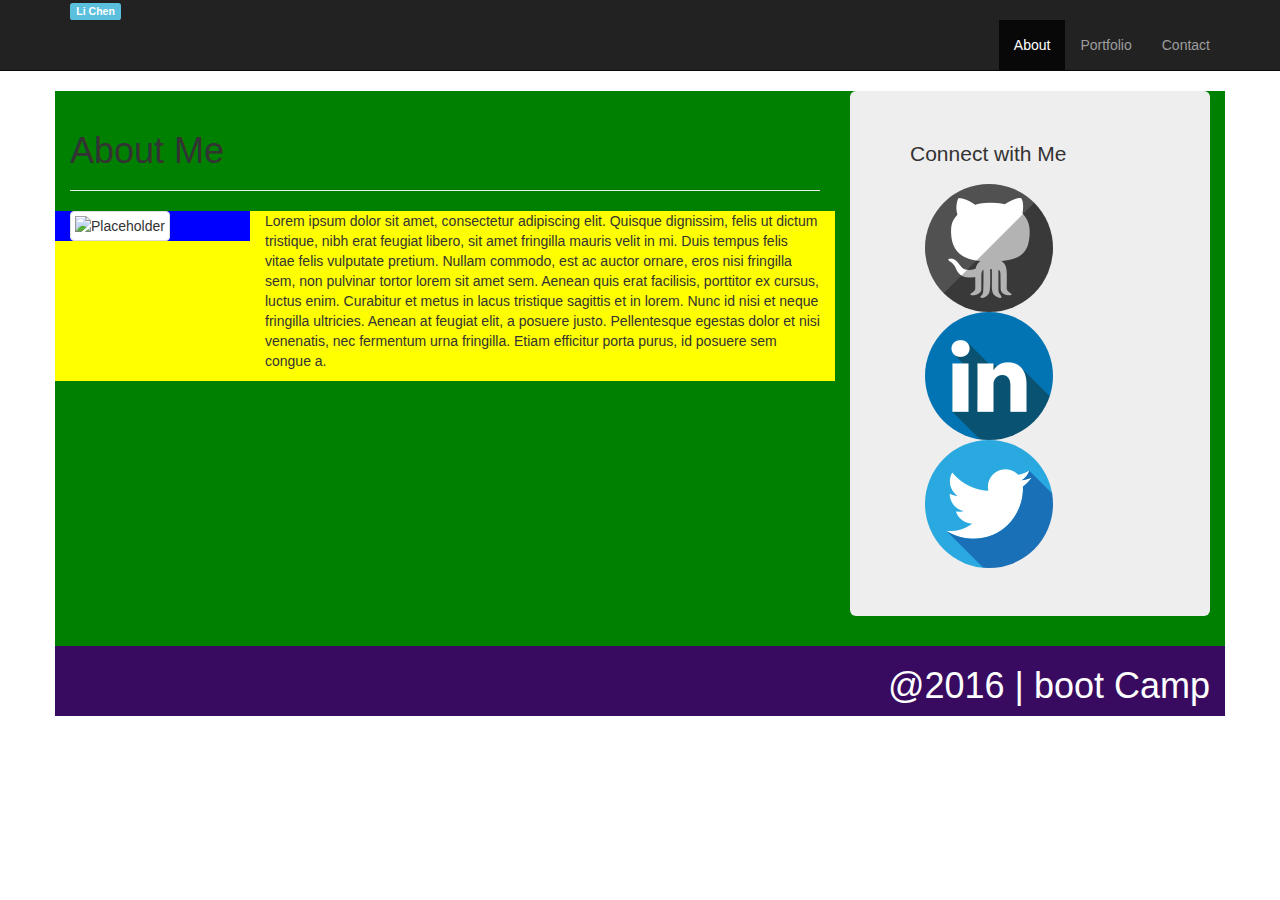
==== index.html @ 93d74504 "updated homework" ====
<!DOCTYPE html>
<html>
<head>
<meta charset="utf-8">
<link rel="stylesheet" type="text/css" href="https://maxcdn.bootstrapcdn.com/bootstrap/3.3.7/css/bootstrap.min.css">
<meta name="viewport" content="width=device-width, initial-scale=1">
	<title>about me</title>
</head >


<body>


	

<div class="navbar navbar-inverse navbar-static-top">
	<div class="container">
		<span class="label label-info">Li Chen</span>
		<button class ="navbar-toggle" data-toggle="collapse" data-target=".navHeaderCollapse">
		<span class="icon-bar"></span>
		<span class="icon-bar"></span>
		<span class="icon-bar"></span>
		</button>
		<div class="collapse navbar-collapse navHeaderCollapse">

			<ul class="nav navbar-nav navbar-right">
				<li class="active"><a href="index.html">About</a></li>
        <li><a href="portfolio.html">Portfolio</a></li>
        <li><a href="contact.htm">Contact</a></li>
			</ul>
		</div>
	</div>
</div>
		


</div>
</div>

 <div class="container">
    <div class="row"  style="background-color: green">
      <div class="col-md-8">
        <div class="page-header" >
          <h1>About Me</h1>
        </div>
        <div class="row"  style="background-color: yellow">
          <div class="col-md-3" style="background-color: blue">
            <img src="http://placehold.it/150x150" alt="Placeholder" class="img-thumbnail">
          </div>
          <div class="col-md-9" >
            <p>
              Lorem ipsum dolor sit amet, consectetur adipiscing elit. Quisque dignissim, felis ut dictum tristique, nibh erat feugiat libero, sit amet fringilla mauris velit in mi. Duis tempus felis vitae felis vulputate pretium. Nullam commodo, est ac auctor ornare,
              eros nisi fringilla sem, non pulvinar tortor lorem sit amet sem. Aenean quis erat facilisis, porttitor ex cursus, luctus enim. Curabitur et metus in lacus tristique sagittis et in lorem. Nunc id nisi et neque fringilla ultricies. Aenean
              at feugiat elit, a posuere justo. Pellentesque egestas dolor et nisi venenatis, nec fermentum urna fringilla. Etiam efficitur porta purus, id posuere sem congue a.
            </p>
          </div>
        </div>
      </div>

      <div class="col-md-4">
        <div class="jumbotron"> 
        	<p> Connect with Me </p>
        	
<div class="container">
<img src="assets/images/github.png" alt="..." class="img-circle">
<img src="assets/images/linkedin.png" alt="..." class="img-circle">
<img src="assets/images/twitter.png" alt="..." class="img-circle">
</div>
        </div>
      </div>
    </div>
  </div>


			
</div>
<footer>
<div class="container">
	<div class="row" style="text-align: right; background-color: #380B61; color: white">
			<div class="col-lg-12"  >
			<h1>@2016 | boot Camp  </h1>
</div>
	</div>
</footer>	

 <!-- jQuery CDN -->
  <script src="https://ajax.googleapis.com/ajax/libs/jquery/1.11.3/jquery.min.js"></script>

  <!-- Bootstrap JavaScript CDN -->
  <script src="https://maxcdn.bootstrapcdn.com/bootstrap/3.3.7/js/bootstrap.min.js"></script>
</body>
</html>
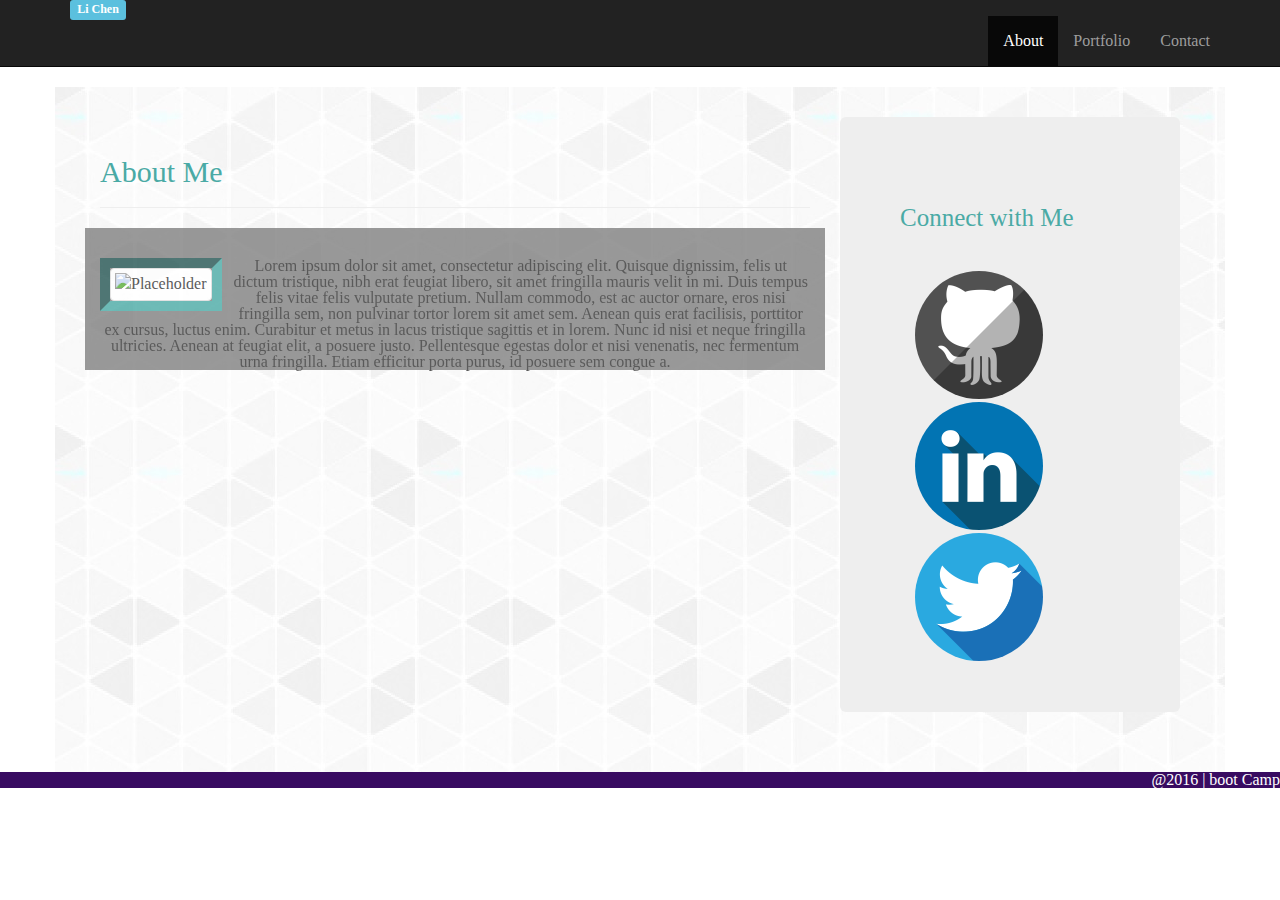
==== commit 33dcc8be: "updated" ====
--- a/index.html
+++ b/index.html
@@ -3,14 +3,14 @@
 <head>
 <meta charset="utf-8">
 <link rel="stylesheet" type="text/css" href="https://maxcdn.bootstrapcdn.com/bootstrap/3.3.7/css/bootstrap.min.css">
+   <link rel="stylesheet" href="assets/css/reset.css"> 
+ <link rel="stylesheet" type="text/css" href="assets/css/style.css">
 <meta name="viewport" content="width=device-width, initial-scale=1">
 	<title>about me</title>
 </head >
 
 
 <body>
-
-
 	
 
 <div class="navbar navbar-inverse navbar-static-top">
@@ -38,16 +38,21 @@
 </div>
 
  <div class="container">
-    <div class="row"  style="background-color: green">
+ <!--main row-->
+    <div id="mainrow" class="row" >
+    <!--col 1 in the main row that will take up 8 colmn-->
       <div class="col-md-8">
-        <div class="page-header" >
-          <h1>About Me</h1>
+        <div id="aboutme" class="page-header" >
+
+          <h1 >About Me</h1>
         </div>
-        <div class="row"  style="background-color: yellow">
-          <div class="col-md-3" style="background-color: blue">
-            <img src="http://placehold.it/150x150" alt="Placeholder" class="img-thumbnail">
-          </div>
-          <div class="col-md-9" >
+        <!--subrow within the colmn-->
+        <div class="row" >
+        <!--subrow with only one col of 9 -->
+          <div id="subrowcoln" class="col-md-12" >
+            <div id="myimage">
+              <img src="http://placehold.it/150x150" alt="Placeholder" class="img-thumbnail">
+            </div>
             <p>
               Lorem ipsum dolor sit amet, consectetur adipiscing elit. Quisque dignissim, felis ut dictum tristique, nibh erat feugiat libero, sit amet fringilla mauris velit in mi. Duis tempus felis vitae felis vulputate pretium. Nullam commodo, est ac auctor ornare,
               eros nisi fringilla sem, non pulvinar tortor lorem sit amet sem. Aenean quis erat facilisis, porttitor ex cursus, luctus enim. Curabitur et metus in lacus tristique sagittis et in lorem. Nunc id nisi et neque fringilla ultricies. Aenean
@@ -56,30 +61,30 @@
           </div>
         </div>
       </div>
-
+<!--col 2 in the main row that will take up 4 colmn-->
       <div class="col-md-4">
         <div class="jumbotron"> 
-        	<p> Connect with Me </p>
+        	 <div id="connect" class="page-header" >
+              <h2 >Connect with Me</h2>
+            </div>
         	
-<div class="container">
-<img src="assets/images/github.png" alt="..." class="img-circle">
-<img src="assets/images/linkedin.png" alt="..." class="img-circle">
-<img src="assets/images/twitter.png" alt="..." class="img-circle">
-</div>
+          <div class="container">
+            <img src="assets/images/github.png" alt="..." class="img-circle">
+            <img src="assets/images/linkedin.png" alt="..." class="img-circle">
+            <img src="assets/images/twitter.png" alt="..." class="img-circle">
+          </div>
         </div>
       </div>
     </div>
   </div>
+</div>
 
 
-			
-</div>
 <footer>
-<div class="container">
-	<div class="row" style="text-align: right; background-color: #380B61; color: white">
+ 
+	 <div class="row" style="text-align: right; background-color: #380B61; color: white">
 			<div class="col-lg-12"  >
-			<h1>@2016 | boot Camp  </h1>
-</div>
+			<h1>@2016 | boot Camp  </h1> 
 	</div>
 </footer>	
 
--- a/assets/css/style.css
+++ b/assets/css/style.css
@@ -0,0 +1,48 @@
+#mainrow{
+	background-image: url("../images/backgroundimage.jpg");
+	padding:30px;
+}
+
+#aboutme{
+	color:#4aaaa5;
+	font-size: 30px;
+	padding-bottom: 20px;
+
+}
+
+#subrowcoln{
+	text-align: center;
+	background-color:gray;
+	opacity: .8;
+	padding-top: 30px;
+
+
+
+}
+
+#myimage{
+	float:left;
+	margin-right:10px;
+	margin-bottom: 10px;
+	border:10px inset #4aaaa5;	
+	padding-top: 0;
+}
+.col-md-9{
+	margin-left: 30px;
+	padding:20px;
+	height:400px;
+}
+
+
+
+#connect{
+	color:#4aaaa5;
+	font-size: 25px;
+	padding-bottom: 20px;
+
+}
+
+.icon{
+	 width: 30px;
+	 height: 30px;
+}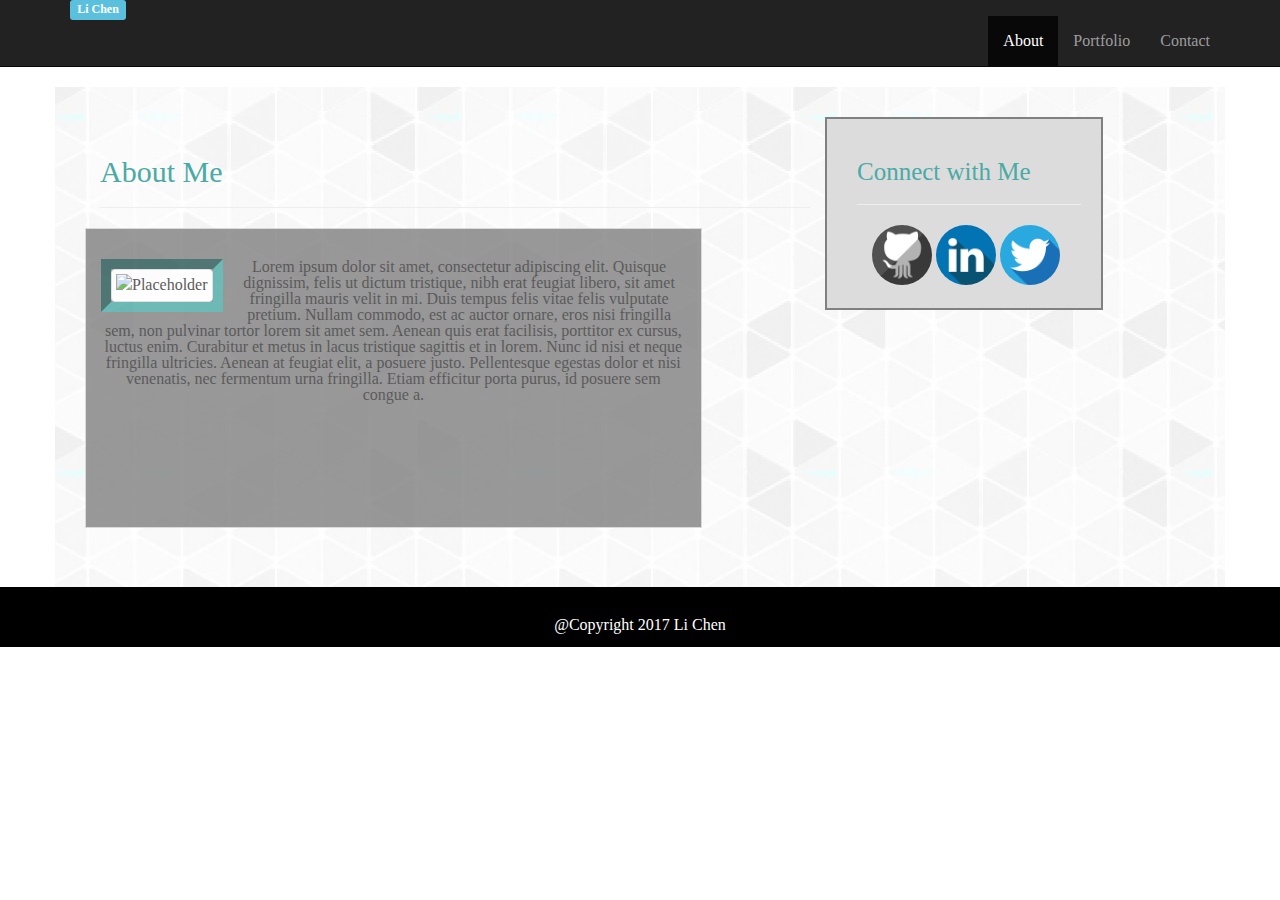
==== commit 2f6773e0: "updated" ====
--- a/index.html
+++ b/index.html
@@ -49,7 +49,7 @@
         <!--subrow within the colmn-->
         <div class="row" >
         <!--subrow with only one col of 9 -->
-          <div id="subrowcoln" class="col-md-12" >
+          <div id="subrowcoln" class="col-md-10" >
             <div id="myimage">
               <img src="http://placehold.it/150x150" alt="Placeholder" class="img-thumbnail">
             </div>
@@ -62,18 +62,17 @@
         </div>
       </div>
 <!--col 2 in the main row that will take up 4 colmn-->
-      <div class="col-md-4">
-        <div class="jumbotron"> 
+      <div class="col-md-3">
         	 <div id="connect" class="page-header" >
-              <h2 >Connect with Me</h2>
+              <h1 >Connect with Me</h1>
             </div>
         	
           <div class="container">
-            <img src="assets/images/github.png" alt="..." class="img-circle">
-            <img src="assets/images/linkedin.png" alt="..." class="img-circle">
-            <img src="assets/images/twitter.png" alt="..." class="img-circle">
+            <img  src="assets/images/github.png" alt="..." class="img-circle" width="60px" height="60px">
+            <img src="assets/images/linkedin.png" alt="..." class="img-circle" width="60px" height="60px">
+            <img  src="assets/images/twitter.png" alt="..." class="img-circle" width="60px" height="60px">
           </div>
-        </div>
+
       </div>
     </div>
   </div>
@@ -82,9 +81,9 @@
 
 <footer>
  
-	 <div class="row" style="text-align: right; background-color: #380B61; color: white">
+	 <div class="row" >
 			<div class="col-lg-12"  >
-			<h1>@2016 | boot Camp  </h1> 
+			<h1>@Copyright 2017 Li Chen</h1> 
 	</div>
 </footer>	
 
--- a/assets/css/style.css
+++ b/assets/css/style.css
@@ -1,6 +1,7 @@
 #mainrow{
 	background-image: url("../images/backgroundimage.jpg");
 	padding:30px;
+	height: 500px;
 }
 
 #aboutme{
@@ -9,12 +10,14 @@
 	padding-bottom: 20px;
 
 }
-
+/* subrowcoln is text/image box under the about me*/
 #subrowcoln{
 	text-align: center;
-	background-color:gray;
+	background-color: gray;
 	opacity: .8;
 	padding-top: 30px;
+	height: 300px;
+	border: 1px solid lightgray;
 
 
 
@@ -27,13 +30,23 @@
 	border:10px inset #4aaaa5;	
 	padding-top: 0;
 }
-.col-md-9{
-	margin-left: 30px;
-	padding:20px;
-	height:400px;
+
+
+
+/* col with three icon*/
+
+.col-md-3{
+	background-color: #DCDCDC;
+	padding-right:20px;
+	padding-left:30px;
+	padding-bottom: 20px;
+	
+	border: 2px solid gray;
+
+
 }
 
-
+/* connect with me styling*/
 
 #connect{
 	color:#4aaaa5;
@@ -42,7 +55,10 @@
 
 }
 
-.icon{
-	 width: 30px;
-	 height: 30px;
+footer{
+	background-color: black;
+	color: white;
+	height: 60px;
+	text-align: center;
+	padding: 30px;
 }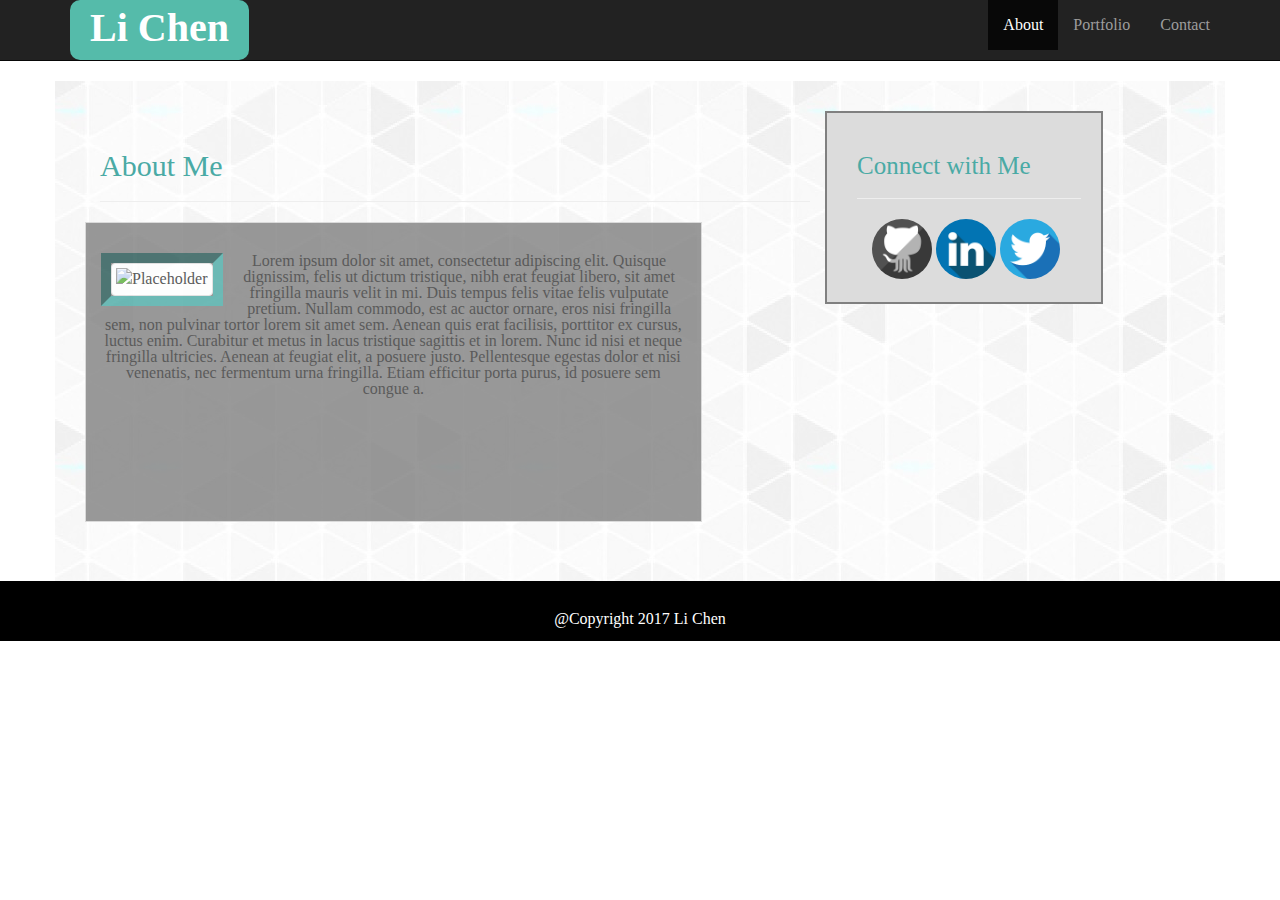
==== commit 6ebd9408: "updated" ====
--- a/index.html
+++ b/index.html
@@ -15,7 +15,9 @@
 
 <div class="navbar navbar-inverse navbar-static-top">
 	<div class="container">
-		<span class="label label-info">Li Chen</span>
+		<div class="label" >
+      <h1>Li Chen</h1>
+    </div>
 		<button class ="navbar-toggle" data-toggle="collapse" data-target=".navHeaderCollapse">
 		<span class="icon-bar"></span>
 		<span class="icon-bar"></span>
@@ -26,7 +28,7 @@
 			<ul class="nav navbar-nav navbar-right">
 				<li class="active"><a href="index.html">About</a></li>
         <li><a href="portfolio.html">Portfolio</a></li>
-        <li><a href="contact.htm">Contact</a></li>
+        <li><a href="contact.html">Contact</a></li>
 			</ul>
 		</div>
 	</div>
--- a/assets/css/style.css
+++ b/assets/css/style.css
@@ -1,3 +1,16 @@
+/*label for my name on the header*/
+.label{
+	font-size: 40px;
+	padding-right: 20px;
+	padding-left: 20px;
+	padding-top:30px
+	margin-top: 30px;
+	z-index: 100;
+	float:left;
+	background-color:#5ba;
+
+}
+
 #mainrow{
 	background-image: url("../images/backgroundimage.jpg");
 	padding:30px;
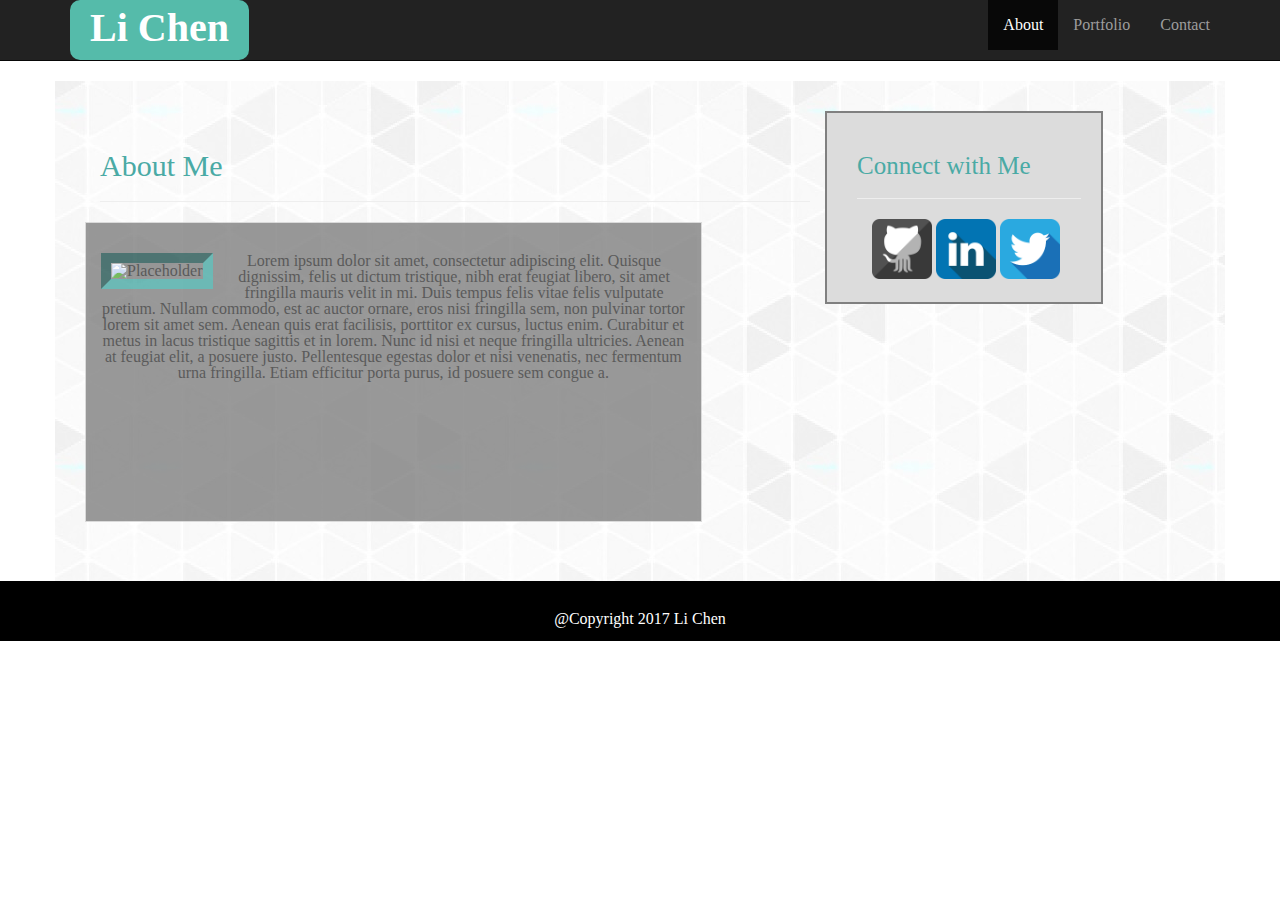
==== commit 9a21e5c9: "updated" ====
--- a/index.html
+++ b/index.html
@@ -53,7 +53,7 @@
         <!--subrow with only one col of 9 -->
           <div id="subrowcoln" class="col-md-10" >
             <div id="myimage">
-              <img src="http://placehold.it/150x150" alt="Placeholder" class="img-thumbnail">
+              <img src="http://placehold.it/150x150"  class="img-responsive" alt="Placeholder" class="img-thumbnail">
             </div>
             <p>
               Lorem ipsum dolor sit amet, consectetur adipiscing elit. Quisque dignissim, felis ut dictum tristique, nibh erat feugiat libero, sit amet fringilla mauris velit in mi. Duis tempus felis vitae felis vulputate pretium. Nullam commodo, est ac auctor ornare,
@@ -70,9 +70,11 @@
             </div>
         	
           <div class="container">
-            <img  src="assets/images/github.png" alt="..." class="img-circle" width="60px" height="60px">
-            <img src="assets/images/linkedin.png" alt="..." class="img-circle" width="60px" height="60px">
-            <img  src="assets/images/twitter.png" alt="..." class="img-circle" width="60px" height="60px">
+             <ul>
+              <li> <img  src="assets/images/github.png" alt="..."  class="img-responsive" class="img-circle" width="60px" height="60px"> </li>
+              <li><img src="assets/images/linkedin.png" alt="..." class="img-responsive" class="img-circle" width="60px" height="60px"></li>
+              <li><img  src="assets/images/twitter.png" alt="..." class="img-responsive" class="img-circle" width="60px" height="60px"></li>
+            </ul>
           </div>
 
       </div>
--- a/assets/css/style.css
+++ b/assets/css/style.css
@@ -10,6 +10,8 @@
 	background-color:#5ba;
 
 }
+
+/*sytling the main row*/
 
 #mainrow{
 	background-image: url("../images/backgroundimage.jpg");
@@ -67,6 +69,10 @@
 	padding-bottom: 20px;
 
 }
+/* resposnive images to be inline*/
+ul li {
+	display: inline-block;
+}
 
 footer{
 	background-color: black;
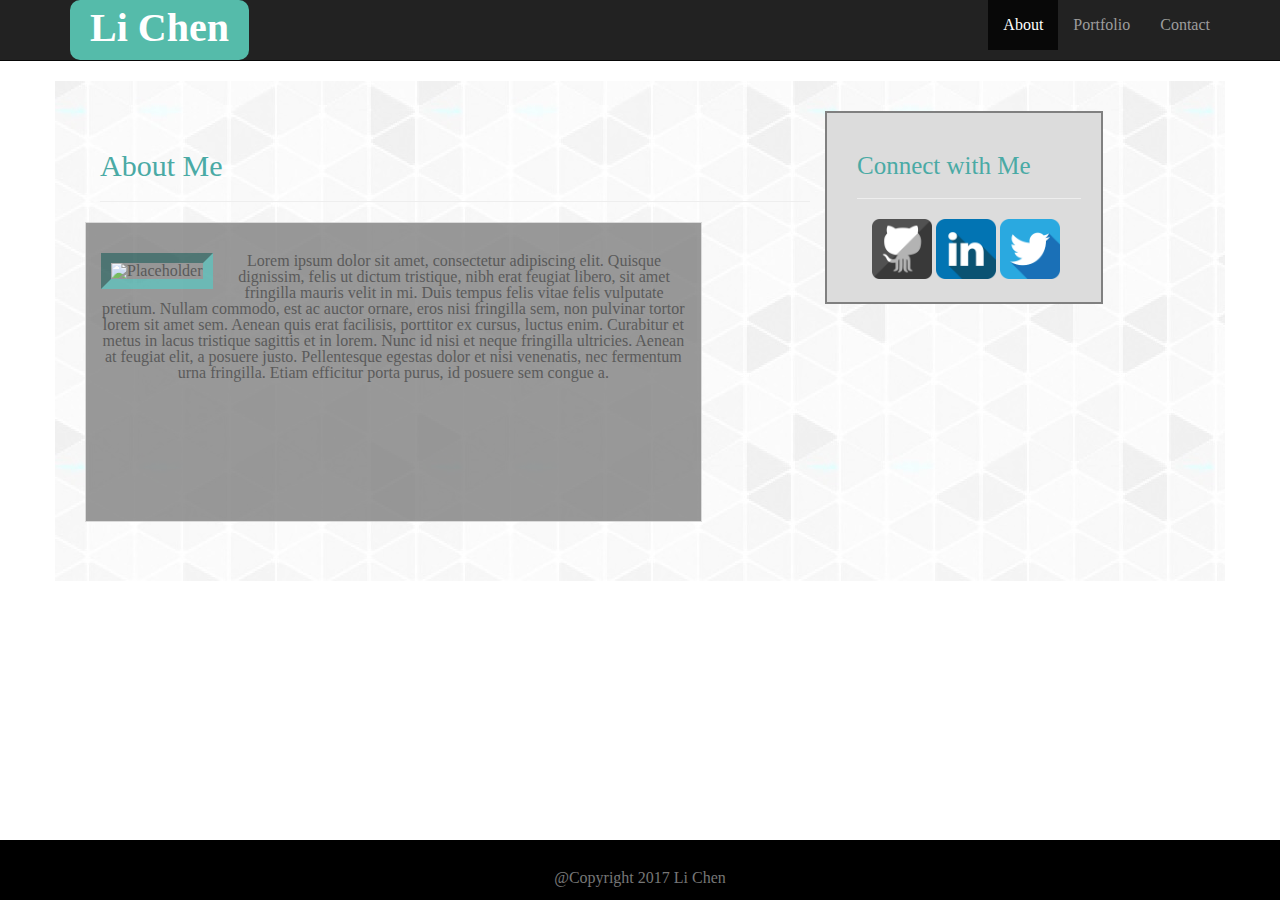
==== commit 5afb4628: "updated" ====
--- a/index.html
+++ b/index.html
@@ -83,13 +83,16 @@
 </div>
 
 
+
 <footer>
  
-	 <div class="row" >
-			<div class="col-lg-12"  >
-			<h1>@Copyright 2017 Li Chen</h1> 
-	</div>
-</footer>	
+    <footer class="footer">
+      <div class="container">
+        <p class="text-muted">@Copyright 2017 Li Chen</p>
+      </div>
+    </footer>
+
+</footer> 
 
  <!-- jQuery CDN -->
   <script src="https://ajax.googleapis.com/ajax/libs/jquery/1.11.3/jquery.min.js"></script>
--- a/assets/css/style.css
+++ b/assets/css/style.css
@@ -1,3 +1,15 @@
+html {
+  position: relative;
+  min-height: 100%;
+}
+body {
+  /* Margin bottom by footer height */
+  margin-bottom: 60px;
+}
+
+
+
+
 /*label for my name on the header*/
 .label{
 	font-size: 40px;
@@ -74,10 +86,15 @@
 	display: inline-block;
 }
 
-footer{
-	background-color: black;
-	color: white;
-	height: 60px;
-	text-align: center;
-	padding: 30px;
-}+
+.footer {
+  position: absolute;
+  bottom: 0;
+  width: 100%;
+  /* Set the fixed height of the footer here */
+  height: 60px;
+  background-color: black;
+  padding:30px;
+  text-align: center;
+}
+
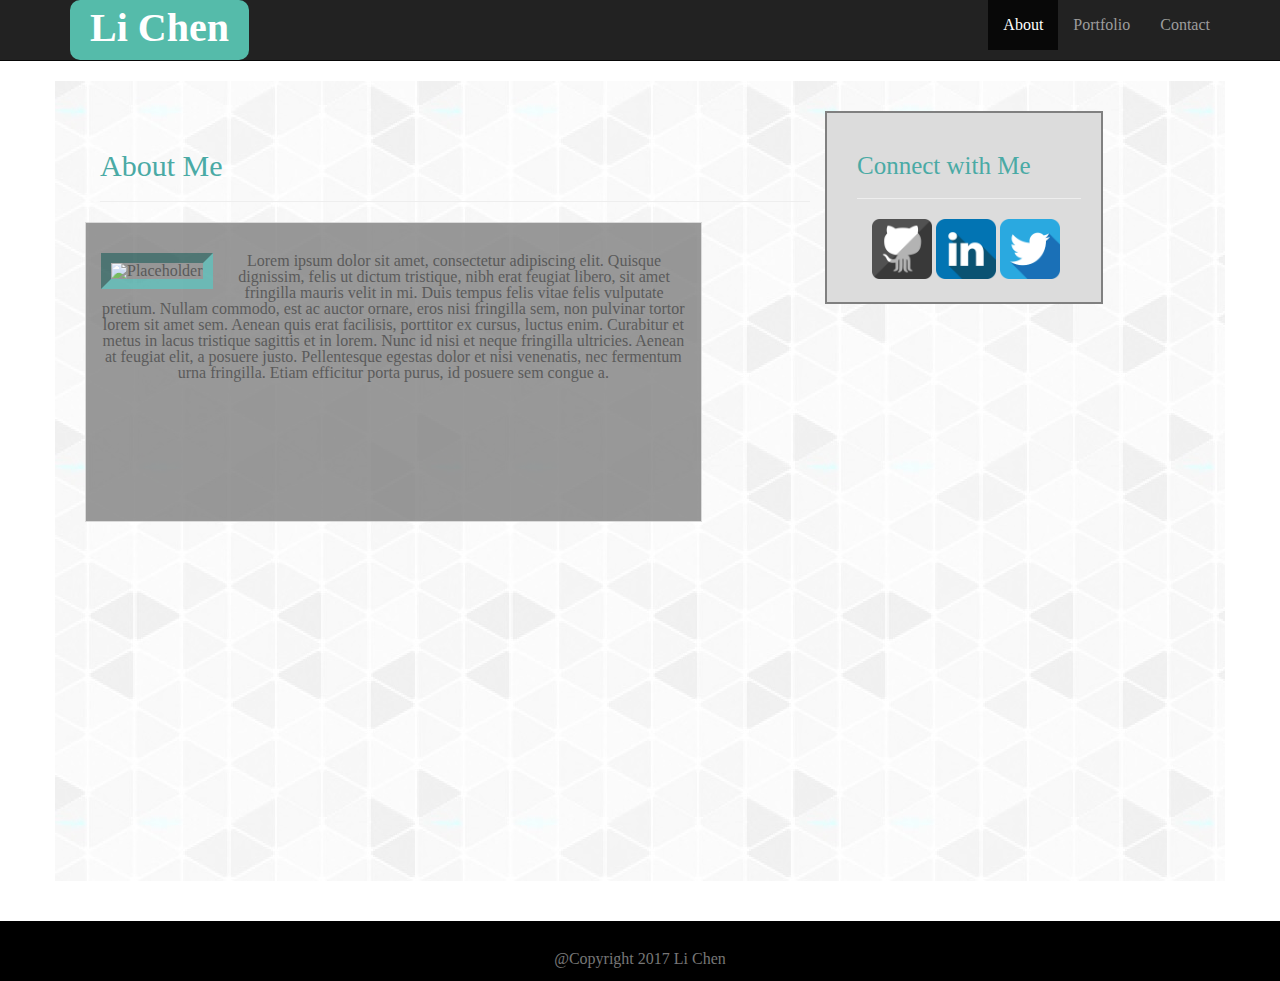
==== commit de66a44d: "updated" ====
--- a/index.html
+++ b/index.html
@@ -83,7 +83,6 @@
 </div>
 
 
-
 <footer>
  
     <footer class="footer">
--- a/assets/css/style.css
+++ b/assets/css/style.css
@@ -2,10 +2,7 @@
   position: relative;
   min-height: 100%;
 }
-body {
-  /* Margin bottom by footer height */
-  margin-bottom: 60px;
-}
+
 
 
 
@@ -28,7 +25,8 @@
 #mainrow{
 	background-image: url("../images/backgroundimage.jpg");
 	padding:30px;
-	height: 500px;
+	height: 800px;
+	margin-bottom: 100px;;
 }
 
 #aboutme{
